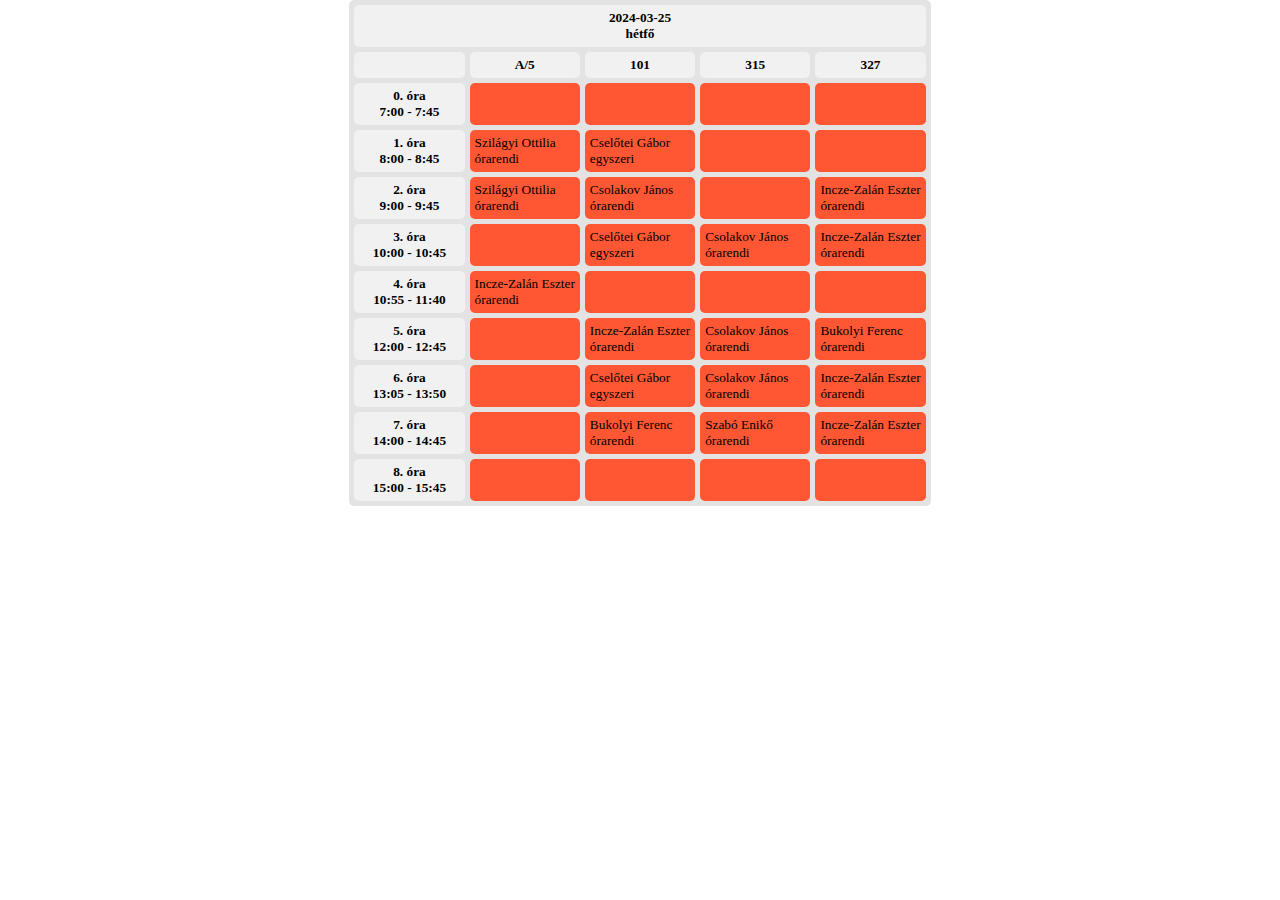
==== erzsi/index.html @ 8bc6bd7b "Update index.html" ====
<!DOCTYPE html>
<html><head>
<meta http-equiv="Content-Type" content="text/html; charset=utf-8">
<title>Teremfoglalás</title>
<link rel="shortcut icon" type="image/png" href="favicon.ico">
<style>
  body{
	background: url("terem.jpg");
	background-repeat: no-repeat;
    background-size: cover;
	background-attachment:fixed;
	margin: 0;
	padding: 0;
	font: 10pt Calibri;
}
button, input{
	font: 12pt Calibri;
	margin: 2px;
	padding: 5px;
	border: 0;
	-moz-border-radius: 5px;
	-webkit-border-radius: 5px;
	-khtml-border-radius: 5px;
	border-radius: 5px;
}
input:focus, button:focus, button:hover:enabled{
	outline: none;
	background: #fff;
}
div{
	margin: 5px;
	background: rgba(200, 200, 200, 0.5);
	padding: 5px;
	-moz-border-radius: 5px;
	-webkit-border-radius: 5px;
	-khtml-border-radius: 5px;
	border-radius: 5px;
}
table{
	margin: auto;
	border-spacing: 5px;
	background: rgba(200, 200, 200, 0.5);
	-moz-border-radius: 5px;
	-webkit-border-radius: 5px;
	-khtml-border-radius: 5px;
	border-radius: 5px;
}
th, td{
	-moz-border-radius: 5px;
	-webkit-border-radius: 5px;
	-khtml-border-radius: 5px;
	border-radius: 5px;
	background: rgba(255, 255, 255, 0.5);
	padding: 5px;
}
.green{
	background: #FF5733;
}
.red{
	background: #FF5733;
}
.blue{
	background: #FF5733;
}

</style>
<script>
var d = new Date();
d.setHours(24,0,30,0);
setTimeout(window.location.reload.bind(window.location), d.getTime() - Date.now() + 30000);
</script>
</head>
<body>
<table>
<tbody><tr><th colspan="5">2024-03-25<br>hétfő</th></tr><tr><th></th><th>A/5</th><th>101</th><th>315</th><th>327</th></tr><tr><th>0. óra<br>7:00 - 7:45</th><td style="width: 20%" class="green"></td><td style="width: 20%" class="green"></td><td style="width: 20%" class="green"></td><td style="width: 20%" class="green"></td></tr>
<tr><th>1. óra<br>8:00 - 8:45</th><td style="width: 20%" class="blue">Szilágyi Ottilia<br>órarendi</td><td style="width: 20%" class="red">Cselőtei Gábor<br>egyszeri</td><td style="width: 20%" class="green"></td><td style="width: 20%" class="green"></td></tr>
<tr><th>2. óra<br>9:00 - 9:45</th><td style="width: 20%" class="blue">Szilágyi Ottilia<br>órarendi</td><td style="width: 20%" class="blue">Csolakov János<br>órarendi</td><td style="width: 20%" class="green"></td><td style="width: 20%" class="blue">Incze-Zalán Eszter<br>órarendi</td></tr>
<tr><th>3. óra<br>10:00 - 10:45</th><td style="width: 20%" class="green"></td><td style="width: 20%" class="red">Cselőtei Gábor<br>egyszeri</td><td style="width: 20%" class="blue">Csolakov János<br>órarendi</td><td style="width: 20%" class="blue">Incze-Zalán Eszter<br>órarendi</td></tr>
<tr><th>4. óra<br>10:55 - 11:40</th><td style="width: 20%" class="blue">Incze-Zalán Eszter<br>órarendi</td><td style="width: 20%" class="green"></td><td style="width: 20%" class="green"></td><td style="width: 20%" class="green"></td></tr>
<tr><th>5. óra<br>12:00 - 12:45</th><td style="width: 20%" class="green"></td><td style="width: 20%" class="blue">Incze-Zalán Eszter<br>órarendi</td><td style="width: 20%" class="blue">Csolakov János<br>órarendi</td><td style="width: 20%" class="blue">Bukolyi Ferenc<br>órarendi</td></tr>
<tr><th>6. óra<br>13:05 - 13:50</th><td style="width: 20%" class="green"></td><td style="width: 20%" class="red">Cselőtei Gábor<br>egyszeri</td><td style="width: 20%" class="blue">Csolakov János<br>órarendi</td><td style="width: 20%" class="blue">Incze-Zalán Eszter<br>órarendi</td></tr>
<tr><th>7. óra<br>14:00 - 14:45</th><td style="width: 20%" class="green"></td><td style="width: 20%" class="blue">Bukolyi Ferenc<br>órarendi</td><td style="width: 20%" class="blue">Szabó Enikő<br>órarendi</td><td style="width: 20%" class="blue">Incze-Zalán Eszter<br>órarendi</td></tr>
<tr><th>8. óra<br>15:00 - 15:45</th><td style="width: 20%" class="green"></td><td style="width: 20%" class="green"></td><td style="width: 20%" class="green"></td><td style="width: 20%" class="green"></td></tr>
</tbody></table>


</body></html>
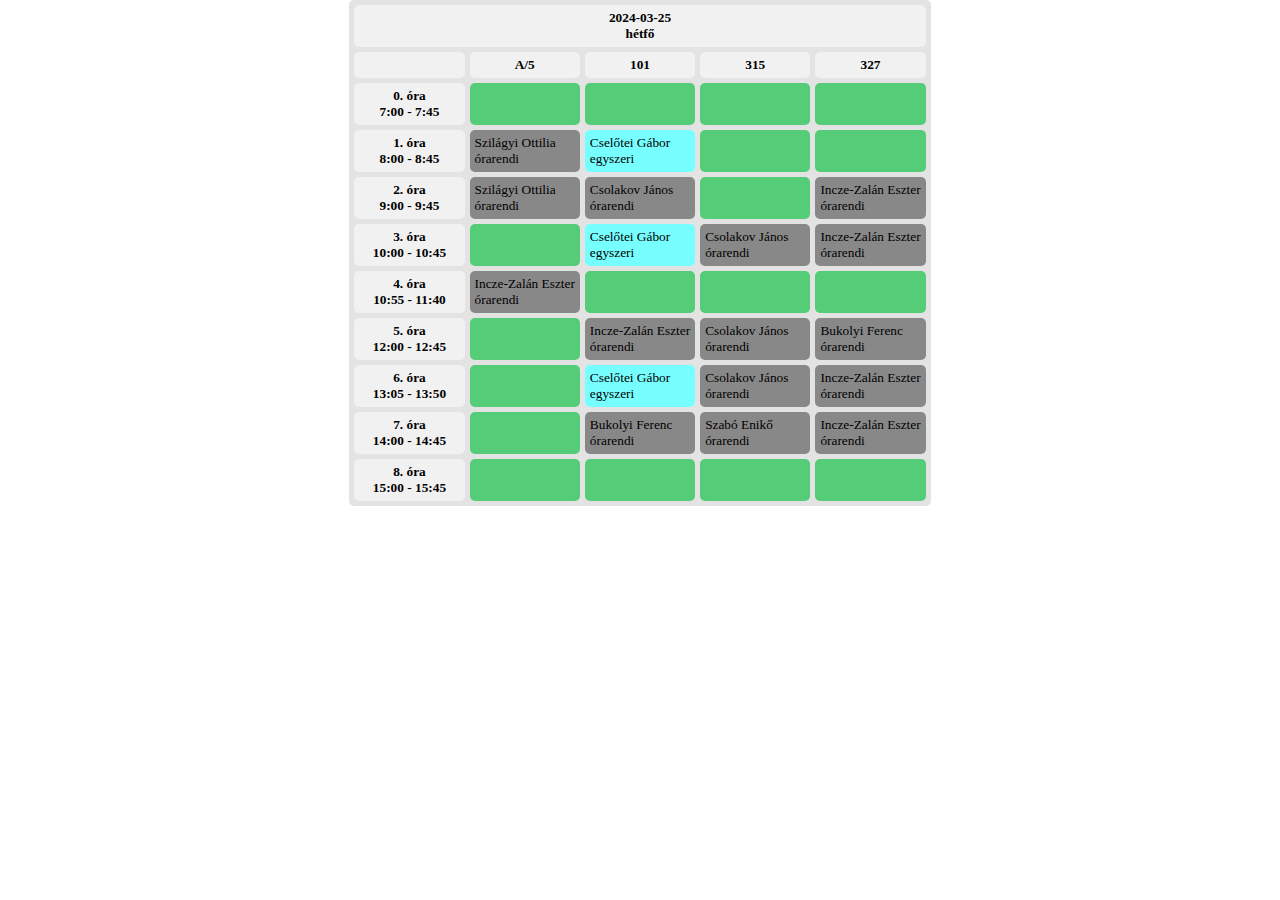
==== commit bd00174f: "Update index.html" ====
--- a/erzsi/index.html
+++ b/erzsi/index.html
@@ -54,13 +54,13 @@
 	padding: 5px;
 }
 .green{
-	background: #FF5733;
+	background: #5c7;
 }
 .red{
-	background: #FF5733;
+	background: #7ff;
 }
 .blue{
-	background: #FF5733;
+	background: #888;
 }
 
 </style>
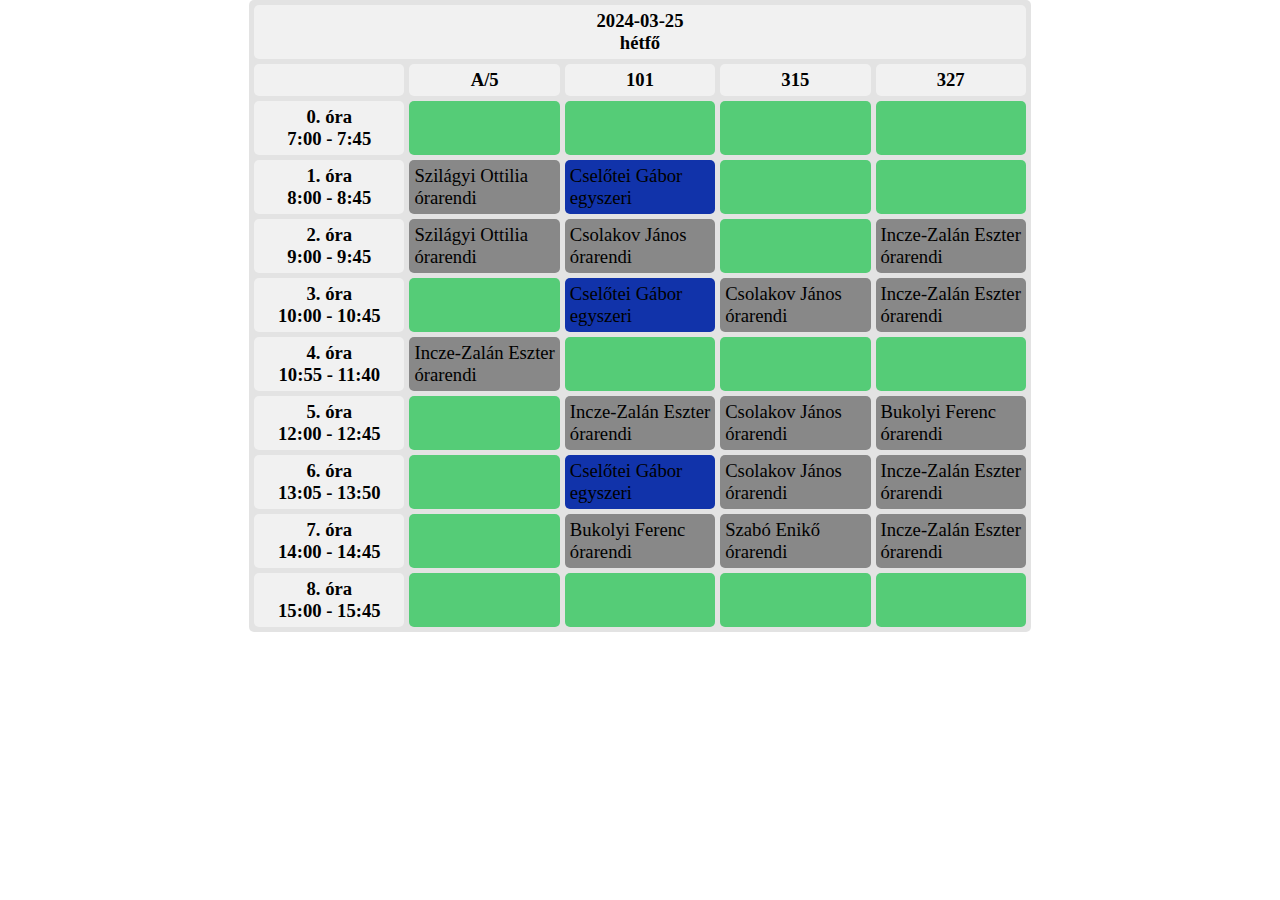
==== commit 26ca7111: "Update index.html" ====
--- a/erzsi/index.html
+++ b/erzsi/index.html
@@ -5,16 +5,16 @@
 <link rel="shortcut icon" type="image/png" href="favicon.ico">
 <style>
   body{
-	background: url("terem.jpg");
+	background-color: #fff;
 	background-repeat: no-repeat;
     background-size: cover;
 	background-attachment:fixed;
 	margin: 0;
 	padding: 0;
-	font: 10pt Calibri;
+	font: 14pt Calibri;
 }
 button, input{
-	font: 12pt Calibri;
+	font: 14pt Calibri;
 	margin: 2px;
 	padding: 5px;
 	border: 0;
@@ -57,7 +57,7 @@
 	background: #5c7;
 }
 .red{
-	background: #7ff;
+	background: #13a;
 }
 .blue{
 	background: #888;
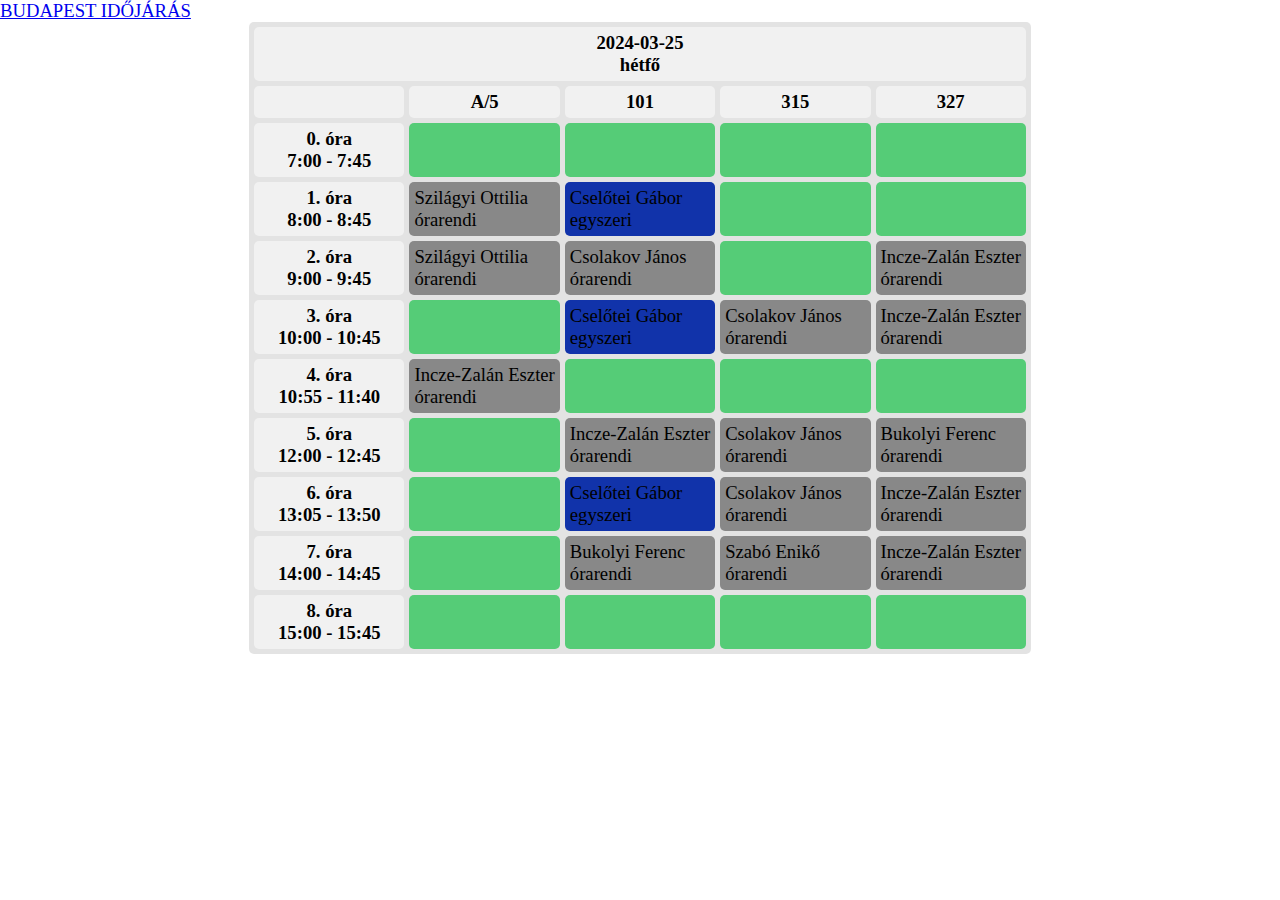
==== commit a3d6fe79: "Update index.html" ====
--- a/erzsi/index.html
+++ b/erzsi/index.html
@@ -71,6 +71,10 @@
 </script>
 </head>
 <body>
+<a class="weatherwidget-io" href="https://forecast7.com/hu/47d5219d19/district-xvi/" data-label_1="BUDAPEST" data-label_2="IDŐJÁRÁS" data-theme="original" >BUDAPEST IDŐJÁRÁS</a>
+<script>
+!function(d,s,id){var js,fjs=d.getElementsByTagName(s)[0];if(!d.getElementById(id)){js=d.createElement(s);js.id=id;js.src='https://weatherwidget.io/js/widget.min.js';fjs.parentNode.insertBefore(js,fjs);}}(document,'script','weatherwidget-io-js');
+</script>
 <table>
 <tbody><tr><th colspan="5">2024-03-25<br>hétfő</th></tr><tr><th></th><th>A/5</th><th>101</th><th>315</th><th>327</th></tr><tr><th>0. óra<br>7:00 - 7:45</th><td style="width: 20%" class="green"></td><td style="width: 20%" class="green"></td><td style="width: 20%" class="green"></td><td style="width: 20%" class="green"></td></tr>
 <tr><th>1. óra<br>8:00 - 8:45</th><td style="width: 20%" class="blue">Szilágyi Ottilia<br>órarendi</td><td style="width: 20%" class="red">Cselőtei Gábor<br>egyszeri</td><td style="width: 20%" class="green"></td><td style="width: 20%" class="green"></td></tr>
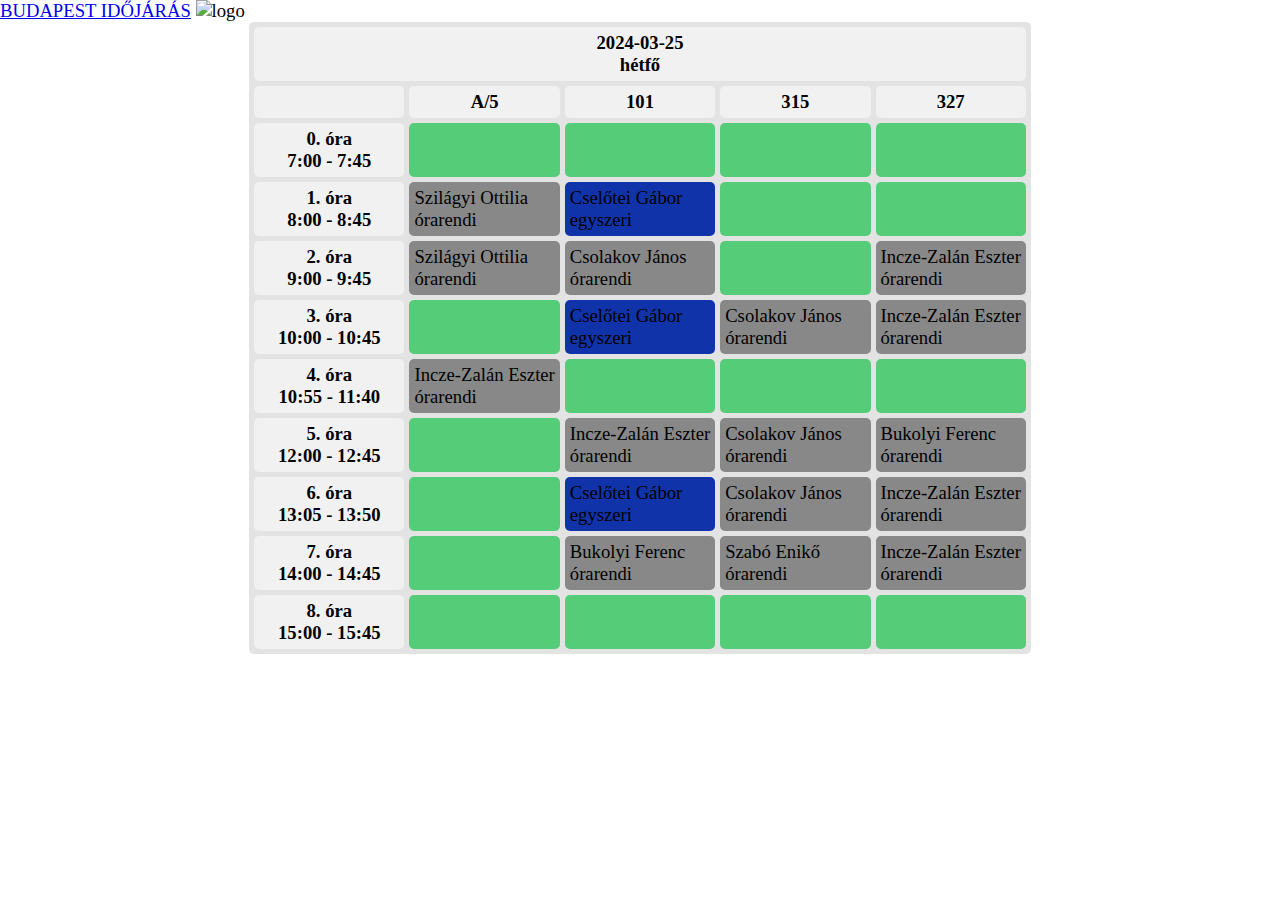
==== commit 6686d29f: "Update index.html" ====
--- a/erzsi/index.html
+++ b/erzsi/index.html
@@ -71,10 +71,14 @@
 </script>
 </head>
 <body>
+
 <a class="weatherwidget-io" href="https://forecast7.com/hu/47d5219d19/district-xvi/" data-label_1="BUDAPEST" data-label_2="IDŐJÁRÁS" data-theme="original" >BUDAPEST IDŐJÁRÁS</a>
 <script>
 !function(d,s,id){var js,fjs=d.getElementsByTagName(s)[0];if(!d.getElementById(id)){js=d.createElement(s);js.id=id;js.src='https://weatherwidget.io/js/widget.min.js';fjs.parentNode.insertBefore(js,fjs);}}(document,'script','weatherwidget-io-js');
 </script>
+
+<img src="header.png" alt="logo" width="auto" height="auto">
+
 <table>
 <tbody><tr><th colspan="5">2024-03-25<br>hétfő</th></tr><tr><th></th><th>A/5</th><th>101</th><th>315</th><th>327</th></tr><tr><th>0. óra<br>7:00 - 7:45</th><td style="width: 20%" class="green"></td><td style="width: 20%" class="green"></td><td style="width: 20%" class="green"></td><td style="width: 20%" class="green"></td></tr>
 <tr><th>1. óra<br>8:00 - 8:45</th><td style="width: 20%" class="blue">Szilágyi Ottilia<br>órarendi</td><td style="width: 20%" class="red">Cselőtei Gábor<br>egyszeri</td><td style="width: 20%" class="green"></td><td style="width: 20%" class="green"></td></tr>
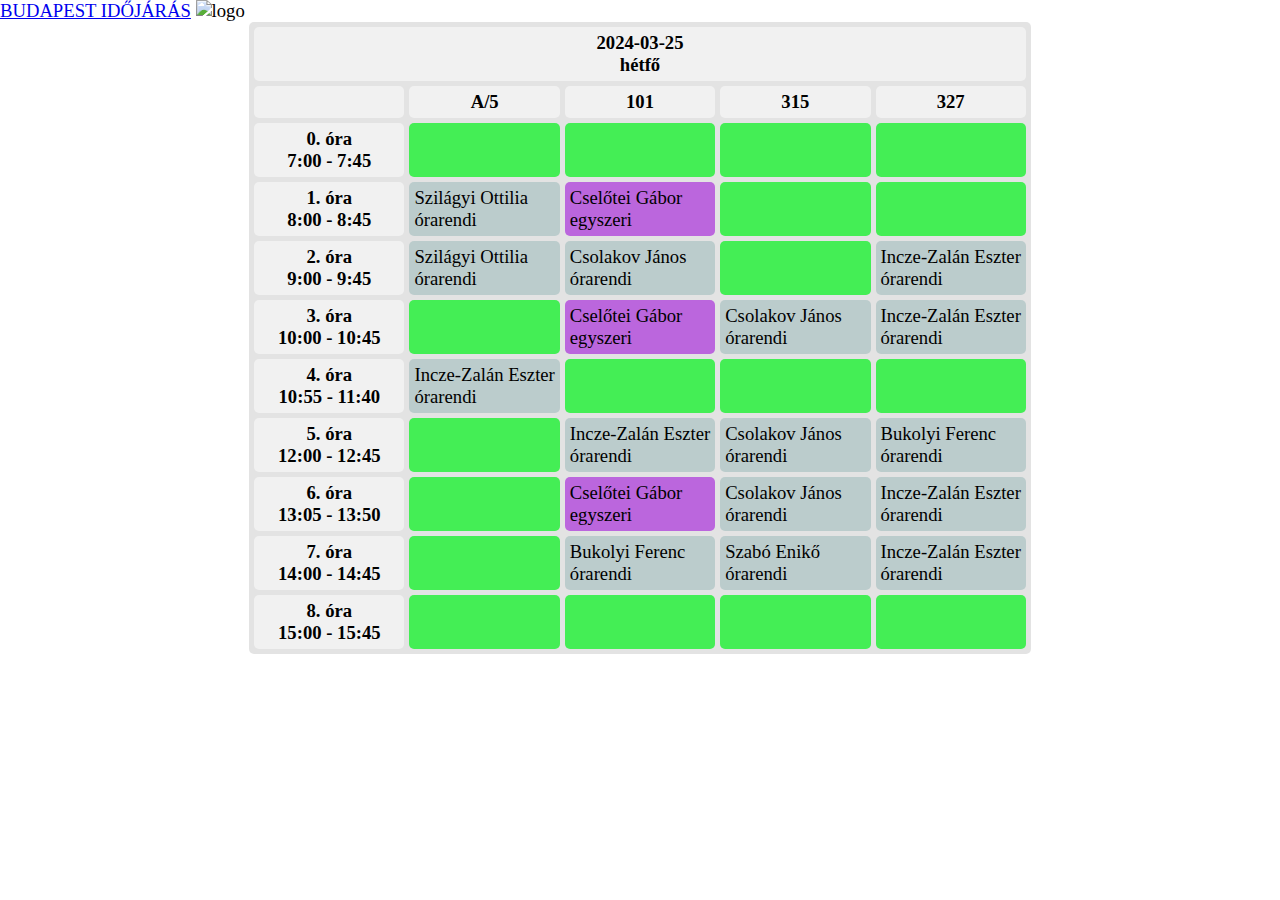
==== commit 443c0c83: "Edits" ====
--- a/erzsi/index.html
+++ b/erzsi/index.html
@@ -6,8 +6,7 @@
 <style>
   body{
 	background-color: #fff;
-	background-repeat: no-repeat;
-    background-size: cover;
+        background-size: cover;
 	background-attachment:fixed;
 	margin: 0;
 	padding: 0;
@@ -54,13 +53,13 @@
 	padding: 5px;
 }
 .green{
-	background: #5c7;
+	background: #4e5;
 }
 .red{
-	background: #13a;
+	background: #b6d;
 }
 .blue{
-	background: #888;
+	background: #bcc;
 }
 
 </style>
@@ -72,7 +71,7 @@
 </head>
 <body>
 
-<a class="weatherwidget-io" href="https://forecast7.com/hu/47d5219d19/district-xvi/" data-label_1="BUDAPEST" data-label_2="IDŐJÁRÁS" data-theme="original" >BUDAPEST IDŐJÁRÁS</a>
+<a class="weatherwidget-io" href="https://forecast7.com/hu/47d5219d17/budapest-xvi-kerulete/" data-label_1="BUDAPEST" data-label_2="IDŐJÁRÁS" data-icons="Climacons Animated" data-mode="Current" data-days="3" data-theme="original" >BUDAPEST IDŐJÁRÁS</a>
 <script>
 !function(d,s,id){var js,fjs=d.getElementsByTagName(s)[0];if(!d.getElementById(id)){js=d.createElement(s);js.id=id;js.src='https://weatherwidget.io/js/widget.min.js';fjs.parentNode.insertBefore(js,fjs);}}(document,'script','weatherwidget-io-js');
 </script>
